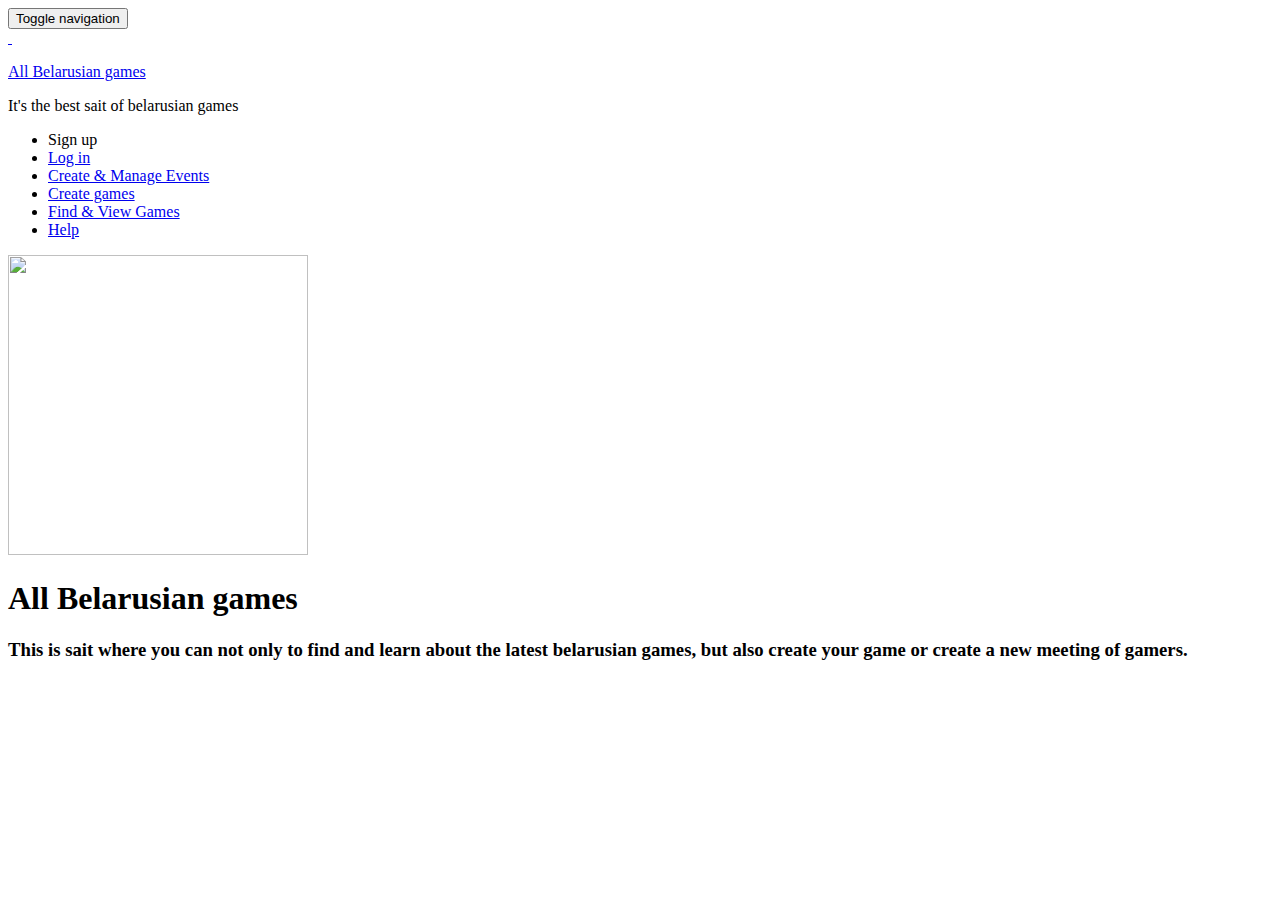
==== help.html @ 07b550c4 "Add new files" ====
<!DOCTYPE html>
<html lang="en">
<head>

	<meta charset="utf-8">
	<meta http-equil="X-UA-Compatible" content="IE=edge">
	<meta name="viewport" content="width=device-width, initial-scale=1">

	<title>All Belarusian games</title>

	<link rel="stylesheet" type="text/css" href="css/bootstrap.min.css">
	<link rel="stylesheet" type="text/css" href="css/app.css">

</head>
<body>


	<nav class="navbar navbar-default navbar-static-top navbar-bg">
		<div class="container">
			<div class="navbar-header">
				<button type="button" class="navbar-toggle collapsed" data-toggle="collapse" data-target="#navbar" aria-expanded="false" aria-controls="navbar">
					<span class="sr-only">Toggle navigation</span>
					<span class="icon-bar"></span>
					<span class="icon-bar"></span>
					<span class="icon-bar"></span>
				</button>
				<a class="navbar-brand" href="index.html"><div>&nbsp;</div></a>
				<p class="navbar-text"><a href="index.html">All Belarusian games</a></p>
				<p class="navbar-text">It's the best sait of belarusian games</p>
				<div>
					<ul class="nav navbar-nav navbar-right">
						<li><a herf="Signup.html">Sign up</a></li>
						<li><a href="Login.html">Log in</a></li>
						<li><a href="create.html">Create & Manage Events</a></li>
						<li><a href="create_game.html">Create games</a></li>
						<li><a href="find.html">Find & View Games</a></li>
						<li><a href="help.html">Help</a></li>
					</ul>
				</div>
			</div>
		</div>	
	</nav>
	<div class="ec-welcome hidden-xs">
		<div class="container">
			<div class="row">
				<div class="hidden-xs hidden-sm col-md-4 col-lg-3">
					<img src="img/bg_logo.svg" height="300" width="300" class="img-responsive" />
				</div>	
				<div class="col-xs-12 col-sm-12 col-md-8 col-lg-8">
					<h1>All Belarusian games</h1>
					<h3>This is sait where you can not only to find and learn about the latest belarusian games, but also create your game or create a new meeting of gamers.</h3>
				</div>
			</div>	
		</div>
	</dov>

	<div class="bg-dashboard">

		<div class="container">
			<div class="row">
				<div class="col-xs-12 col-sm-6 col-md-6 col-lg-5">




				</div>
				<div class="col-xs-12 col-sm-6 col-md-6 col-lg-5 col-lg-offset-2">


				</div>
			</div>
		</div>
	</div>
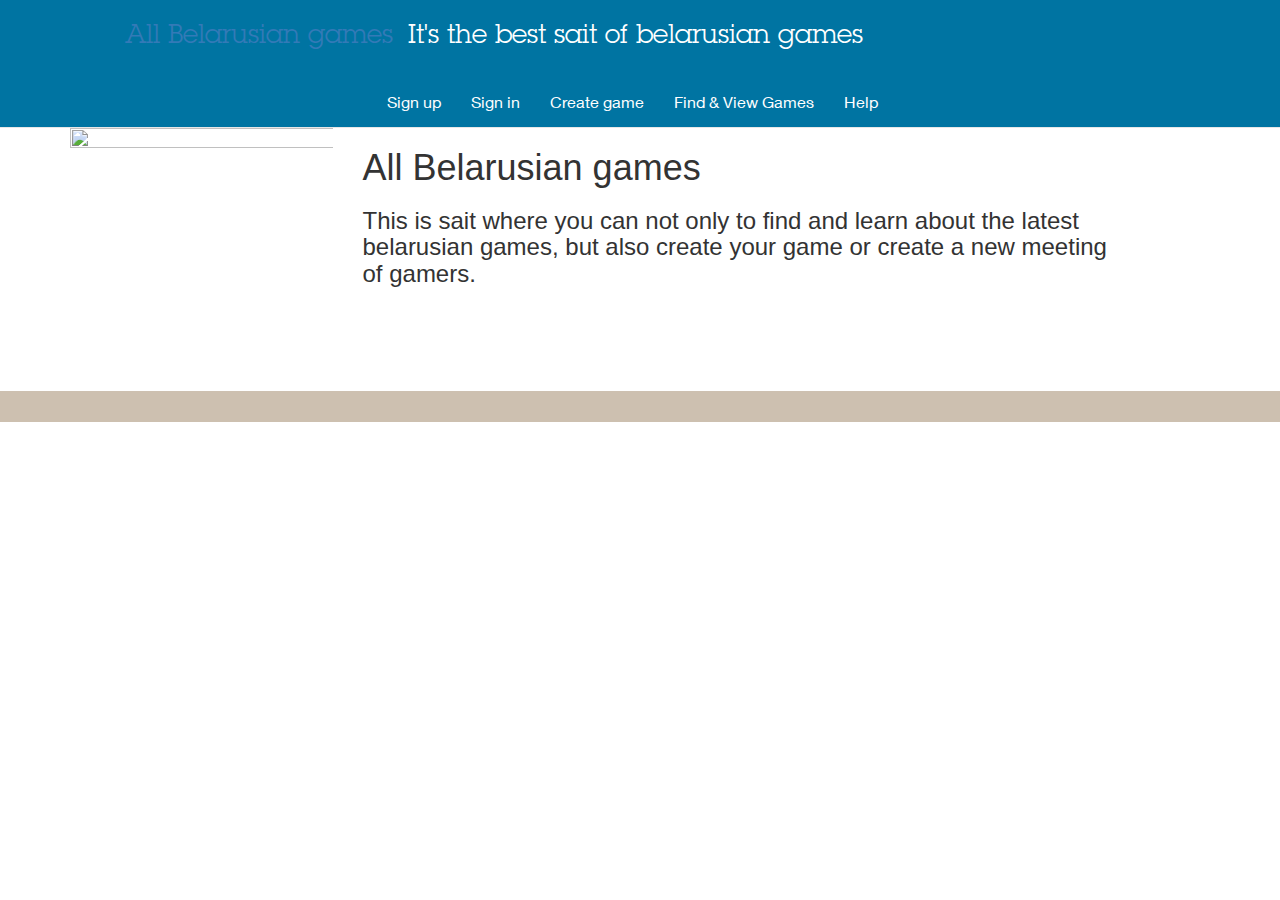
==== commit 1a768249: "commit updated files" ====
--- a/help.html
+++ b/help.html
@@ -30,9 +30,8 @@
 				<div>
 					<ul class="nav navbar-nav navbar-right">
 						<li><a herf="Signup.html">Sign up</a></li>
-						<li><a href="Login.html">Log in</a></li>
-						<li><a href="create.html">Create & Manage Events</a></li>
-						<li><a href="create_game.html">Create games</a></li>
+						<li><a href="Login.html">Sign in</a></li>
+						<li><a href="create_game.html">Create game</a></li>
 						<li><a href="find.html">Find & View Games</a></li>
 						<li><a href="help.html">Help</a></li>
 					</ul>
@@ -44,7 +43,7 @@
 		<div class="container">
 			<div class="row">
 				<div class="hidden-xs hidden-sm col-md-4 col-lg-3">
-					<img src="img/bg_logo.svg" height="300" width="300" class="img-responsive" />
+					<img src="img/bg_logo.png" height="300" width="300" class="img-responsive" />
 				</div>	
 				<div class="col-xs-12 col-sm-12 col-md-8 col-lg-8">
 					<h1>All Belarusian games</h1>
--- a/css/app.css
+++ b/css/app.css
@@ -0,0 +1,727 @@
+﻿@import url("//fast.fonts.net/t/1.css?apiType=css&projectid=490e3062-3bed-4598-83ff-fe0fc631c6d2");
+
+@font-face{
+font-family:"HelveticaNeueW01-UltLt";
+src:url("../fonts/41774233-b9da-44be-b252-6a7b612fb1c7.eot?#iefix");
+src:url("../fonts/41774233-b9da-44be-b252-6a7b612fb1c7.eot?#iefix") format("eot"),url("../fonts/4bff1fbb-b4bf-4d95-9c47-efcb14384e36.woff") format("woff"),url("../fonts/7f1f2a7d-3837-4c93-b373-f03c5da3f9a1.ttf") format("truetype"),url("../fonts/d9f2752a-8d82-4cf1-b82f-109c1105be7f.svg#d9f2752a-8d82-4cf1-b82f-109c1105be7f") format("svg");
+}
+
+@font-face{
+font-family:"HelveticaNeueW01-Thin";
+src:url("../fonts/56be84de-9d60-4089-8df0-0ea6ec786b84.eot?#iefix");
+src:url("../fonts/56be84de-9d60-4089-8df0-0ea6ec786b84.eot?#iefix") format("eot"),url("../fonts/50d35bbc-dfd4-48f1-af16-cf058f69421d.woff") format("woff"),url("../fonts/278bef59-6be1-4800-b5ac-1f769ab47430.ttf") format("truetype"),url("../fonts/2e309b1b-08b8-477f-bc9e-7067cf0af0b3.svg#2e309b1b-08b8-477f-bc9e-7067cf0af0b3") format("svg");
+}
+
+@font-face{
+font-family:"HelveticaNeueW01-45Ligh";
+src:url("../fonts/ae1656aa-5f8f-4905-aed0-93e667bd6e4a.eot?#iefix");
+src:url("../fonts/ae1656aa-5f8f-4905-aed0-93e667bd6e4a.eot?#iefix") format("eot"),url("../fonts/530dee22-e3c1-4e9f-bf62-c31d510d9656.woff") format("woff"),url("../fonts/688ab72b-4deb-4e15-a088-89166978d469.ttf") format("truetype"),url("../fonts/7816f72f-f47e-4715-8cd7-960e3723846a.svg#7816f72f-f47e-4715-8cd7-960e3723846a") format("svg");
+}
+
+@font-face{
+font-family:"HelveticaNeueW01-55Roma";
+src:url("../fonts/b7693a83-b861-4aa6-85e0-9ecf676bc4d6.eot?#iefix");
+src:url("../fonts/b7693a83-b861-4aa6-85e0-9ecf676bc4d6.eot?#iefix") format("eot"),url("../fonts/bcf54343-d033-41ee-bbd7-2b77df3fe7ba.woff") format("woff"),url("../fonts/b0ffdcf0-26da-47fd-8485-20e4a40d4b7d.ttf") format("truetype"),url("../fonts/da09f1f1-062a-45af-86e1-2bbdb3dd94f9.svg#da09f1f1-062a-45af-86e1-2bbdb3dd94f9") format("svg");
+}
+
+@font-face{
+font-family:"HelveticaNeueW01-65Medi";
+src:url("../fonts/07fe0fec-b63f-4963-8ee1-535528b67fdb.eot?#iefix");
+src:url("../fonts/07fe0fec-b63f-4963-8ee1-535528b67fdb.eot?#iefix") format("eot"),url("../fonts/60be5c39-863e-40cb-9434-6ebafb62ab2b.woff") format("woff"),url("../fonts/4c6503c9-859b-4d3b-a1d5-2d42e1222415.ttf") format("truetype"),url("../fonts/36c182c6-ef98-4021-9b0d-d63122c2bbf5.svg#36c182c6-ef98-4021-9b0d-d63122c2bbf5") format("svg");
+}
+
+@font-face{
+font-family:"HelveticaNeueW01-75Bold";
+src:url("../fonts/c07fef9e-a934-42d7-92ad-69205f2b8a00.eot?#iefix");
+src:url("../fonts/c07fef9e-a934-42d7-92ad-69205f2b8a00.eot?#iefix") format("eot"),url("../fonts/14ff6081-326d-4dae-b778-d7afa66166fc.woff") format("woff"),url("../fonts/8fda1e47-19be-46c7-8d83-8d4fb35572f0.ttf") format("truetype"),url("../fonts/f751c8ae-1057-46d9-8d74-62592e002568.svg#f751c8ae-1057-46d9-8d74-62592e002568") format("svg");
+}
+@font-face{
+font-family:"HelveticaNeueW01-47LtCn_692686";
+src:url("../fonts/7de6b03f-1298-4bc2-89af-9d9da594008d.eot?#iefix");
+src:url("../fonts/7de6b03f-1298-4bc2-89af-9d9da594008d.eot?#iefix") format("eot"),url("../fonts/42aacb2f-222e-46f5-a95a-1c22948ee0d1.woff") format("woff"),url("../fonts/217a2f81-1e65-4924-a0d4-05ac8576f883.ttf") format("truetype"),url("../fonts/5405647d-099e-47f7-9d4a-f8692e57a206.svg#5405647d-099e-47f7-9d4a-f8692e57a206") format("svg");
+}
+
+@font-face{
+font-family:"HelveticaNeueW01-67MdCn_692710";
+src:url("../fonts/3a605871-b94d-4161-a394-bb2cfc975df7.eot?#iefix");
+src:url("../fonts/3a605871-b94d-4161-a394-bb2cfc975df7.eot?#iefix") format("eot"),url("../fonts/aef05e22-e1d4-4e59-bc2e-a71c13c26cca.woff") format("woff"),url("../fonts/b785b1cf-24fa-44c9-8c93-d8e2d6912c47.ttf") format("truetype"),url("../fonts/5ab0c585-fb4b-43d9-abb0-b92f452b1284.svg#5ab0c585-fb4b-43d9-abb0-b92f452b1284") format("svg");
+}
+
+@font-face{
+font-family:"ITCLubalinGraphW01-XLt";
+src:url("../fonts/5eb3e147-32d0-4706-bb88-4851d4976079.eot?#iefix");
+src:url("../fonts/5eb3e147-32d0-4706-bb88-4851d4976079.eot?#iefix") format("eot"),url("../fonts/68cca715-43ca-48c1-9b5c-03025b0838d9.woff") format("woff"),url("../fonts/5079a0d4-69ac-4f5b-b2a8-9fc34b7bcc64.ttf") format("truetype"),url("../fonts/bffed347-bea7-4a90-a5b6-c802a802a96b.svg#bffed347-bea7-4a90-a5b6-c802a802a96b") format("svg");
+}
+
+@font-face{
+font-family:"ITCLubalinGraphW01-Bk";
+src:url("../fonts/dba232c1-9c23-4a6c-aa91-659205e8e868.eot?#iefix");
+src:url("../fonts/dba232c1-9c23-4a6c-aa91-659205e8e868.eot?#iefix") format("eot"),url("../fonts/08d26b1f-edba-4c24-871e-8f265f017896.woff") format("woff"),url("../fonts/1663715b-f83c-4958-8905-97cc579db28b.ttf") format("truetype"),url("../fonts/43653318-4d8d-4e4b-8f04-c6e8cb975558.svg#43653318-4d8d-4e4b-8f04-c6e8cb975558") format("svg");
+}
+
+
+
+.navbar-bg {
+	background-color: #0074a2;
+	min-height: 70px; 
+	margin-bottom: 0px;
+}
+
+.navbar-bg  .navbar-brand div {
+	display: block;
+	width: 40px;
+	height: 40px;
+	background: url(../img/bg_logo.png);
+	background-size: 40px 40px;
+}
+
+.navbar-bg .navbar-text  {
+	font-family: ITCLubalinGraphW01-Bk;
+	font-size: 26px;
+	color: white;
+	margin-left: 0px;
+	
+}
+
+.navbar-bg .navbar-toggle {
+	margin-top: 17px;
+}
+
+.navbar-bg .navbar-toggle .icon-bar {
+    background-color: white;
+}
+
+.navbar-bg .navbar-nav {
+	margin-top: 10px;
+}
+
+.navbar-bg .navbar-nav > li > a {
+	font-family: HelveticaNeueW01-55Roma;
+    color: white;
+	font-size: 16px;
+}
+
+@media (min-width: 768px) {
+
+	.navbar-bg .navbar-nav > li.active {
+		padding-bottom: 5px;
+		border-bottom: 5px solid white;
+	}
+
+	.navbar-bg .navbar-nav > li.active > a, .navbar-bg .navbar-nav > li.active > a:focus, .navbar-bg .navbar-nav > li.active > a:hover {
+		font-family: HelveticaNeueW01-65Medi;
+		background-color: #EEE9E9;
+		color: white;
+	}
+
+}
+
+
+
+
+
+.bg-welcome {
+	background-color: #CDC0B0;
+	padding-top: 30px;
+	padding-bottom: 30px;
+	color: white;
+}
+
+.bg-welcome.slim {
+	padding-top: 15px;
+	padding-bottom: 20px;
+}
+
+.bg-welcome h1 {
+	font-family: HelveticaNeueW01-UltLt;
+	margin-top: 0px;
+	font-size: 100px;
+	font-weight: normal;
+	letter-spacing: 1px;
+}
+
+.bg-welcome.slim h1 {
+	font-size: 70px;
+}
+
+.bg-welcome h2 {
+	font-family: HelveticaNeueW01-55Roma;	
+	margin-top: 0px;
+	font-size: 28px;
+	font-weight: normal;
+}
+
+.bg-welcome.slim h2 {
+	margin-top: 10px;
+}
+
+.bg-welcome h3 {
+	font-family: HelveticaNeueW01-Thin;
+	margin-top: 50px;
+	font-size: 30px;
+	font-weight: normal;
+	
+}
+
+.bg-welcome.slim h3 {
+	margin-top: 10px;
+}
+
+
+
+
+
+
+.bg-dashboard {
+	background-color: #CDC0B0;
+	padding-top: 30px;
+	color: white;
+}
+
+.bg-dashboard img {
+	width: 140px;
+	height: 100px;
+	display: block;
+	margin-left: auto;
+	margin-right: auto;
+}
+
+.bg-dashboard h2 {
+	font-family: HelveticaNeueW01-65Medi;
+	margin-top: 30px;
+	font-size: 36px;
+	text-align: center;
+}
+
+.bg-dashboard h3 {
+	font-family: HelveticaNeueW01-45Ligh;
+	margin-top: 20px;
+	font-size: 18px;
+	font-weight: normal;
+	text-align: center;
+	line-height: 140%;
+}
+
+.bg-dashboard h3 b {
+	letter-spacing: 1px;
+}
+
+.bg-dashboard p {
+	text-align: center;
+	margin-top: 20px;
+	margin-bottom: 60px;
+}
+
+.bg-dashboard a.btn-default {
+	font-family: HelveticaNeueW01-65Medi;	
+	background-color: #CDC0B0;
+	color: white;
+	padding: 10px 40px 10px 40px;
+	font-size: 21px;
+	letter-spacing: 1px;
+	border-color: white;
+}
+
+.bg-dashboard a.btn-default:hover {
+	background-color: #ccc;
+	color: black;
+}
+
+
+
+.bg-dashboard.bg-dashboard-3 h2 {
+	font-family: HelveticaNeueW01-65Medi;
+	margin-top: 30px;
+	font-size: 28px;
+	text-align: center;
+}
+
+.bg-dashboard.bg-dashboard-3 h2 a {
+	text-decoration: none;
+	color: white;
+}
+
+.bg-dashboard.bg-dashboard-3 h2 a:hover {
+	text-decoration: none;
+	color: #ccc;
+}
+
+.bg-dashboard.bg-dashboard-3 h3 {
+	font-family: HelveticaNeueW01-45Ligh;
+	margin-top: 20px;
+	font-size: 16px;
+	font-weight: normal;
+	text-align: center;
+	line-height: 140%;
+}
+
+
+
+
+.bg-toolbox {
+	background-color: #8B8682;
+	padding-top: 20px;
+	padding-bottom: 25px;
+}
+
+.bg-toolbox h3 {
+	margin-top: 0px;
+	font-family: HelveticaNeueW01-Thin;	
+}
+
+.bg-toolbox .radio-inline {
+	margin-top: 5px;
+}
+
+.bg-toolbox .advanced-search {
+	margin-top: 7px;
+}
+
+@media (max-width: 767px) {
+
+	.bg-toolbox h3 {
+		font-size: 1.6em;
+		margin-top: 0px;
+	}
+
+	.bg-toolbox .radio-inline {
+		margin-top: 0px;
+		margin-bottom: 10px;
+	}
+
+}
+
+
+
+
+.bg-xbox {
+	background-color: #8B8682;
+	padding-top: 15px;
+	padding-bottom: 15px;
+}
+
+.bg-xbox h4 {
+	margin-top: 1em;
+}
+
+.bg-xbox .simple-search {
+	margin-top: 8px;
+}
+
+
+
+
+.bg-view .panel-primary {
+	border-color: #008bc0;
+}
+
+.bg-view h3 {
+	color: #4e4e4e;
+	font-family: HelveticaNeueW01-Thin;
+	font-size: 34px;
+	margin-bottom: 30px;
+}
+
+.bg-view-action {
+	margin-top: 35px;
+}
+
+@media (max-width: 767px) {
+
+	.bg-view h3 {
+		font-size: 1.6em;
+		margin-bottom: 20px;
+	}
+
+	.bg-view-action {
+		margin-top: 25px;
+	}
+
+}
+
+
+.bg-view-day, .bg-view-month, .bg-view-year, .bg-view-dmy {
+	color: #008bc0;
+	text-align: center;
+	font-weight: normal;
+}
+
+.bg-view-day {
+	font-family: HelveticaNeueW01-Thin;
+	margin-top: 0px;
+	font-size: 55px;
+}
+
+.bg-view-month {
+	font-family: HelveticaNeueW01-75Bold;
+	font-size: 18px;
+	text-transform: uppercase;
+}
+
+.bg-view-year {
+	font-family: HelveticaNeueW01-55Roma;
+	font-size: 20px;
+}
+
+.bg-view-dmy {
+	margin-top: 0px;
+	font-size: 1.5em;
+	text-align: left;
+}
+
+.bg-view-time {
+	font-weight: bold;
+}
+
+.bg-view-time span {
+	font-weight: normal;
+}
+
+.bg-view-speakers {
+	font-weight: bold;
+}
+
+.bg-view-speakers span {
+	font-weight: normal;
+}
+
+.bg-view-link {
+	margin-top: 20px;
+	margin-bottom: 0px;
+}
+
+#upcoming-sessions-body, #recent-replays-body {
+	margin-bottom: 10px;
+}
+
+@media (min-width:992px) {
+
+	#upcoming-sessions-body, #recent-replays-body {
+		margin-bottom: 30px;
+	}
+
+	#upcoming-sessions-body, #upcoming-sessions-body > div, #recent-replays-body, #recent-replays-body > div {
+		display: -webkit-box;
+		display: -webkit-flex;
+		display: -moz-box;
+		display: -ms-flexbox;
+		display: flex;
+		display: flex;
+	}	
+
+	#upcoming-sessions-body > div, #upcoming-sessions-body .panel, #recent-replays-body > div, #recent-replays-body .panel  {
+		-webkit-box-flex: 1;
+		-webkit-flex: 1;
+		-moz-box-flex: 1;
+		-ms-flex: 1;
+		flex: 1;
+	}
+
+	#upcoming-sessions-body .panel, #recent-replays-body .panel {
+		margin-bottom: 0px;
+	}
+
+}
+
+
+
+.bg-search-criteria h3, .ec-search-results h3, .ec-calendar-controls h3, .ec-archive-controls h3 {
+	margin-top: 1em;
+	margin-bottom: 1em;
+}
+
+.bg-search-criteria h4 {
+	margin-top: 1em;
+}
+
+.bg-search-criteria hr {
+	border-width: 2px;
+	border-style: dotted;
+}
+
+
+
+.bg-search-results .pager, .bg-calendar-records .pager, .bg-archive-records .pager  {
+	margin-top: 0px;
+}
+
+.bg-search-results ul.pager > li.info {
+	padding-left: 1em;
+	padding-right: 1em;
+}
+
+.bg-search-results ul.pager > li.info > span {
+	padding: 0;
+	padding-left: 0.5em;
+	background-color: transparent;
+	border-style: none;
+}
+
+.bg-search-results .pager .selected > span, .bg-calendar-records .pager .selected > span, .bg-archive-records .pager .selected > span {
+	cursor: not-allowed;
+	color: #fff;
+	background-color: #8B8682;
+	border-color: #4cae4c;
+	background-color: #8B8682;
+	border-color: #46b8da;	
+}
+
+
+.bg-tools {
+	background-color: #f6f6f6;
+	border-bottom: 1px solid #ccc;
+}
+
+.bg-tools-header {
+	cursor: pointer;
+}
+
+.bg-tools-header:hover {
+	color: #666;
+}
+
+.bg-tools-header h5 {
+	font-family: HelveticaNeueW01-65Medi;
+	padding-top: 0px;
+	padding-bottom: 0px;
+}
+
+.bg-tools-body {
+	border-top: 1px solid #ccc;
+	background-color: #fafafa;
+}
+
+.bg-tools-body h3 {
+	display: none;	
+}
+
+.bg-tools-body h4.ec-actions-info {
+	margin-top: 20px;
+	padding-bottom: 0px;
+}
+
+.bg-tools-body h4.ec-contact-info {
+	margin-top: 20px;
+	padding-bottom: 0px;
+}
+
+
+
+.bg-session-details {
+	color: black;	
+	padding-top: 5px;
+}
+
+.bg-session-details h3 {
+	font-family: HelveticaNeueW01-75Bold;
+	font-size: 24px;
+}
+
+.bg-session-details h4 {
+	font-family: HelveticaNeueW01-65Medi;
+	font-size: 18px;
+	
+}
+
+.bg-session-details h4 span {
+	font-family: HelveticaNeueW01-55Roma;
+	font-size: 18px;
+	
+}
+
+.bg-session-details h4.bg-speakers {
+	margin-bottom: 14px;
+}
+
+.bg-session-details h4.bg-section-info {
+	font-family: HelveticaNeueW01-55Roma;
+	font-size: 18px;
+	border-top: 2px dotted #666;
+	margin-top: 20px;
+	padding-top: 20px;
+}
+
+.bg-session-details p {
+	font-family: HelveticaNeueW01-55Roma;
+	font-size: 16px;
+}
+
+.bg-session-details p.text-muted {
+	font-family: HelveticaNeueW01-55Roma;
+	font-size: 14px;
+	color: #333;
+}
+
+.bg-session-details h4.bg-actions-info {
+	font-family: HelveticaNeueW01-75Bold;
+	font-size: 16px;
+	margin-top: 20px;
+	padding-bottom: 10px;
+	border-bottom: 2px solid #666;
+}
+
+.bg-session-details h4.bg-contact-info {
+	font-family: HelveticaNeueW01-75Bold;
+	font-size: 16px;	
+	margin-top: 20px;
+	padding-bottom: 10px;
+	border-bottom: 2px solid #666;
+}
+
+.bg-session-details p.bg-article-title {
+	margin-bottom: 5px;
+}
+
+.bg-session-details p.bg-article-links a {
+	margin-right: 2em;
+}
+
+.bg-session-details p.bg-article-links a + a {
+	margin-right: 0px;
+}
+
+.bg-session-details .btn {
+	min-width: 160px;
+	font-family: HelveticaNeueW01-55Roma;
+	font-size: 16px;	
+}
+
+.bg-session-details .btn:hover {
+	color: #ccc;
+}
+
+.bg-session-details .btn-default {
+	background-color: #fff;
+}
+
+.bg-session-details .btn-success {
+	background-color: #4b8400;
+}
+
+.bg-session-details .btn-info {
+	background-color: #68c6f2;
+}
+
+.bg-session-details .btn-primary {
+	background-color: #0074a2;
+}
+
+.bg-session-details .btn-warning {
+	background-color: #fcb816;
+}
+
+
+
+
+.bg-event-details {
+	color: black;	
+	padding-top: 5px;
+}
+
+.bg-event-details h3 {
+	font-family: HelveticaNeueW01-75Bold;
+	font-size: 24px;
+}
+
+.bg-event-details h4 {
+	font-family: HelveticaNeueW01-65Medi;
+	font-size: 18px;
+}
+
+.bg-event-details h4 span {
+	font-family: HelveticaNeueW01-55Roma;
+	font-size: 18px;
+	
+}
+
+.bg-event-details hr {
+	border-width: 2px;
+	border-style: dotted;
+}
+
+.bg-event-details p {
+	font-family: HelveticaNeueW01-55Roma;
+	font-size: 16px;
+}
+
+.bg-event-details p.text-muted {
+	font-family: HelveticaNeueW01-55Roma;
+	font-size: 14px;
+	color: #333;
+}
+
+.bg-event-details h4.bg-actions-info {
+	font-family: HelveticaNeueW01-75Bold;
+	font-size: 16px;
+	margin-top: 20px;
+	padding-bottom: 10px;
+	border-bottom: 2px solid #666;
+}
+
+.bg-event-details h4.bg-contact-info {
+	font-family: HelveticaNeueW01-75Bold;
+	font-size: 16px;	
+	margin-top: 20px;
+	padding-bottom: 10px;
+	border-bottom: 2px solid #666;
+}
+
+.bg-event-details .btn {
+	font-family: HelveticaNeueW01-55Roma;
+	font-size: 16px;	
+}
+
+.bg-event-details .btn:hover {
+	color: #ccc;
+}
+
+.bg-event-details .btn-success {
+	background-color: #4b8400;
+}
+
+.bg-event-details .btn-info {
+	background-color: #68c6f2;
+}
+
+.bg-event-details .btn-primary {
+	background-color: #0074a2;
+}
+
+.bg-event-details .btn-warning {
+	background-color: #fcb816;
+}
+
+
+
+.bg-footer {
+	background-color: #f6f6f6;
+	padding-top: 20px;
+}
+
+.bg-footer h3 {
+	font-family: HelveticaNeueW01-55Roma;
+	font-size: 1.2em;
+	font-weight: bold;
+	letter-spacing: 1px;
+	padding-bottom: 20px;
+}
+
+.bg-footer p {
+	font-size: 0.9em;
+	line-height: 1.2;
+}
+
+.bg-footer a {
+	color: #676767;
+}
+
+.bg-terms {
+	border-top: 1px solid #999;
+	margin-top: 2em;
+	padding-top: 1em;
+}
+
+.bg-terms a {
+	padding-right: 2em;
+	white-space: nowrap;
+}